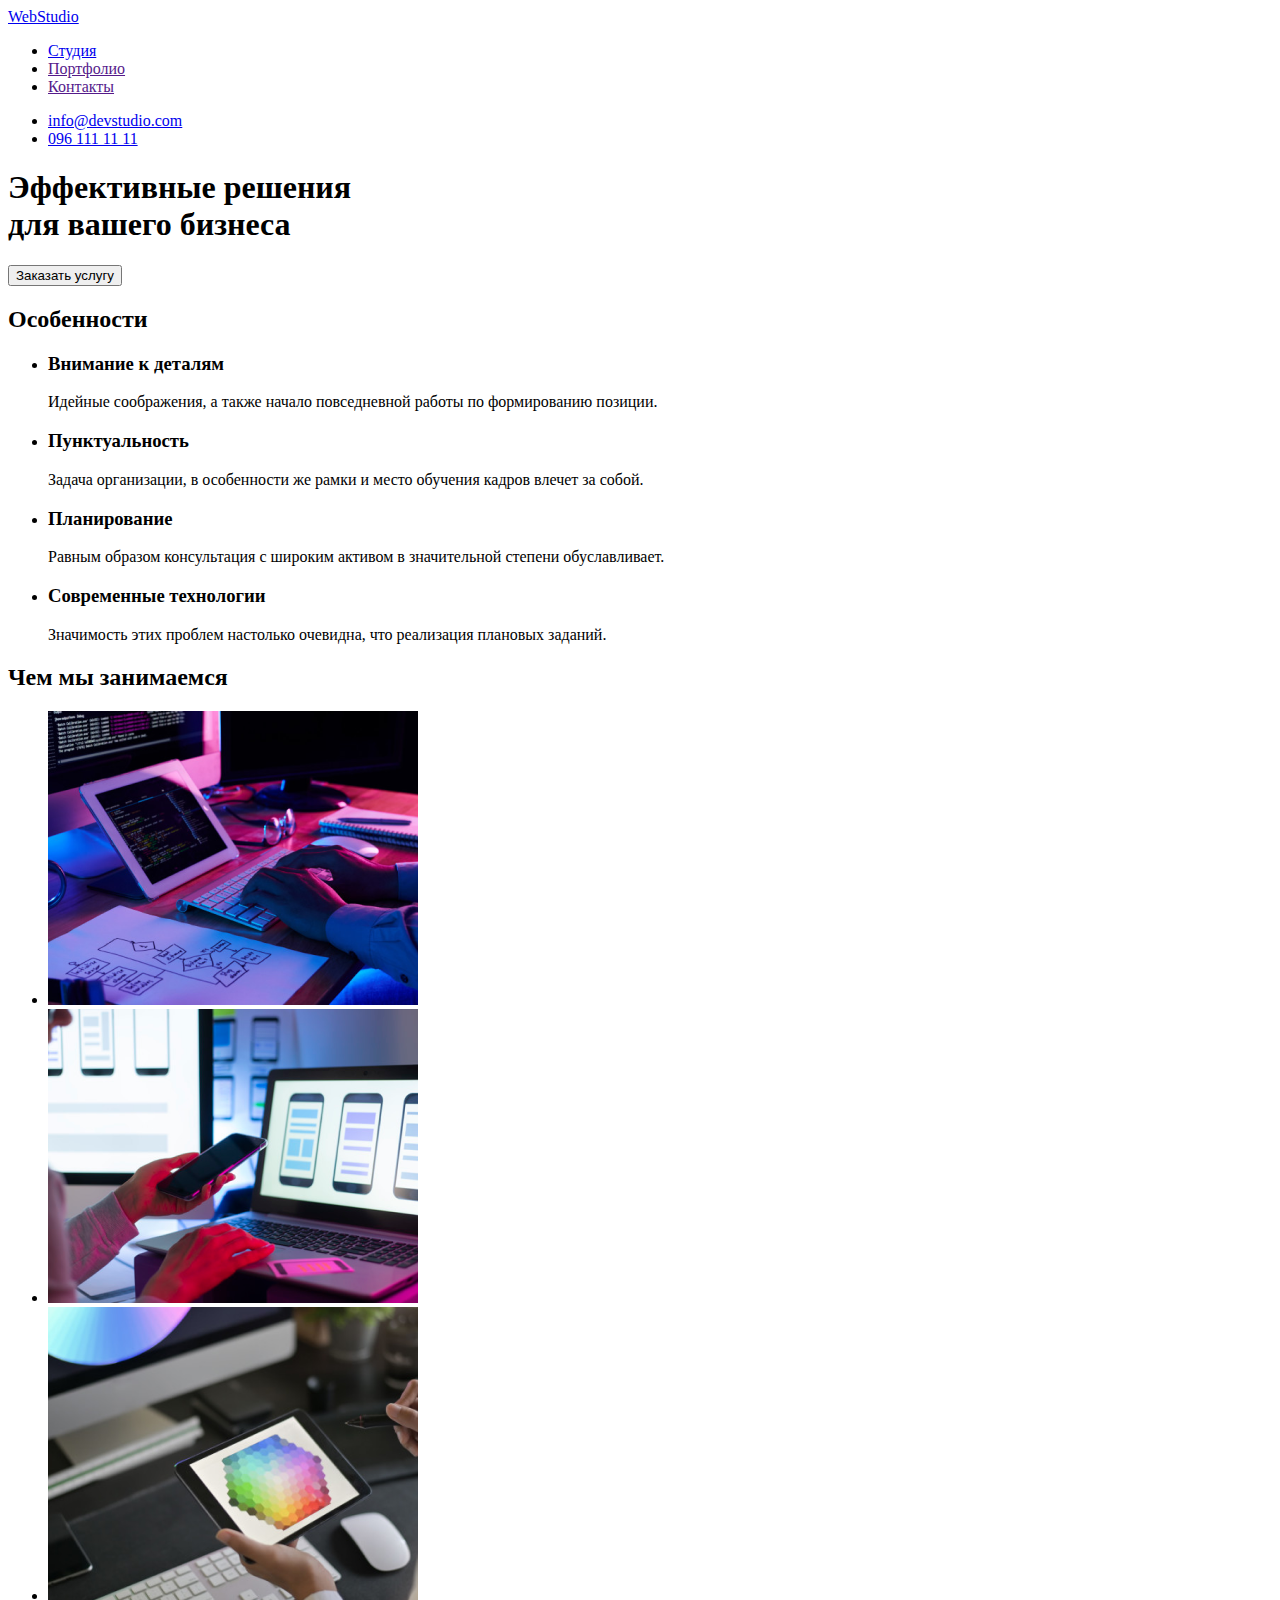
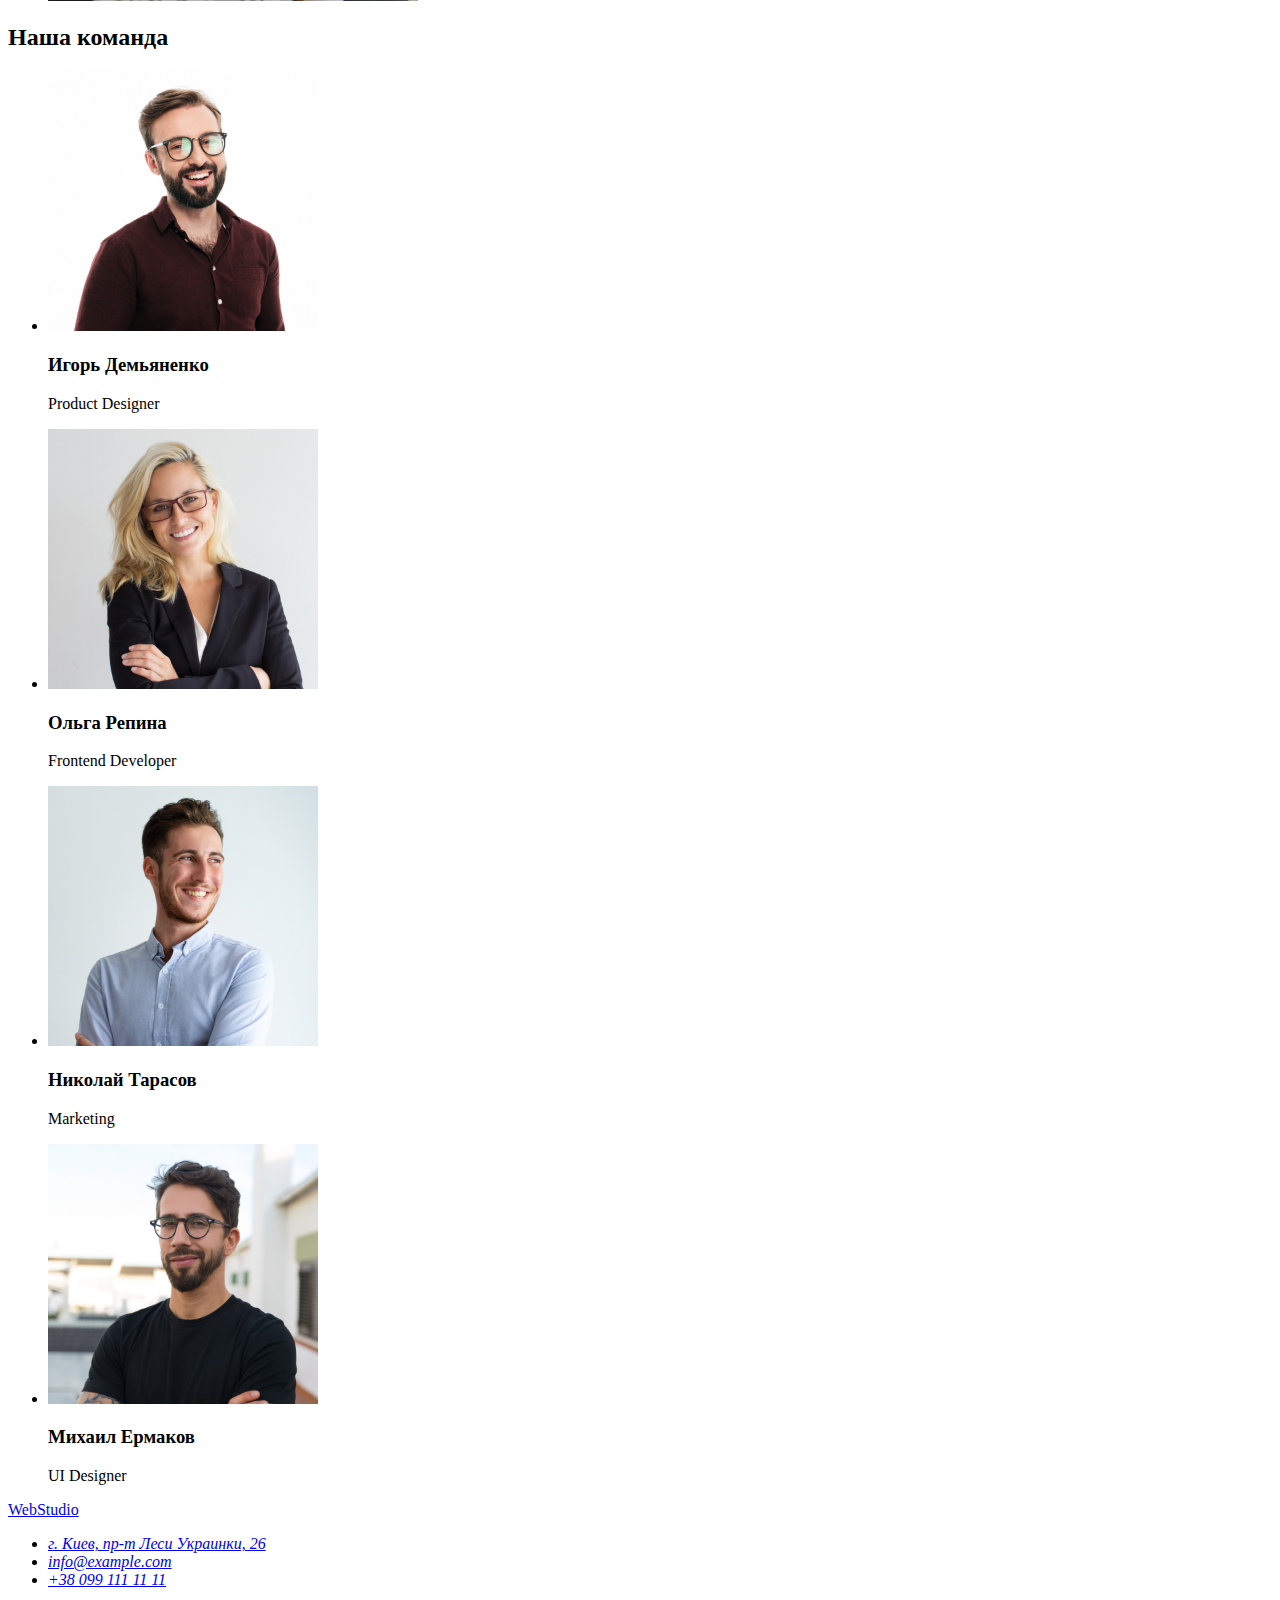
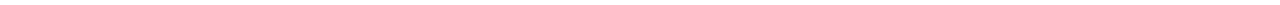
==== index.html @ d87ee10a "копирует файлы предыдущей дом работы 01" ====
<!DOCTYPE html>
<html lang="ru">

<head>
    <meta charset="UTF-8">
    <meta http-equiv="X-UA-Compatible" content="IE=edge">
    <meta name="viewport" content="width=device-width, initial-scale=1.0">
    <title>Веб-студия</title>
</head>

<body>
    <header>

        <a href="/index.html">
            WebStudio
        </a>


        <nav>
            <ul>
                <li><a href="/">Студия</a></li>
                <li><a href="">Портфолио</a></li>
                <li><a href="">Контакты</a></li>
            </ul>
        </nav>

<ul>
    <li>
        <a href="mailto:info@devstudio.com">info@devstudio.com</a>
    </li>
    <li>
        <a href="tel:096 111 11 11">096 111 11 11</a>
    </li>
   
</ul>
       

    </header>

    <main>
        <section>
            <h1>Эффективные решения <br /> для вашего бизнеса</h1>
            <button type="button">Заказать услугу</button>
        </section>

        <section>
            <h2>Особенности</h2>
            <ul>
                <li>
                    <h3>Внимание к деталям</h3>
                    <p>
                        Идейные соображения, а также начало повседневной работы по формированию позиции.
                    </p>
                </li>

                <li>
                    <h3>Пунктуальность</h3>
                    <p>
                        Задача организации, в особенности же рамки и место обучения кадров влечет за собой.
                    </p>
                </li>

                <li>
                    <h3>Планирование</h3>
                    <p>
                        Равным образом консультация с широким активом в значительной степени обуславливает.
                    </p>
                </li>

                <li>
                    <h3>Современные технологии</h3>
                    <p>
                        Значимость этих проблем настолько очевидна, что реализация плановых заданий.
                    </p>
                </li>
            </ul>

        </section>
        <section>
            <h2>Чем мы занимаемся</h2>
           <ul>
               <li>
                    <img src="./images/img.png" alt="Набор текста на клавиатуре" width="370" height="294">
                    
               </li>
               
                <li>
                    <img src="./images/box2.png" alt="Монитор компьютера и экран телефона" width="370" height="294">

                </li>
                
                <li>
                    <img src="./images/box3.png" alt="Цветовая гамма на планшете" width="370" height="294">

                </li>
               
           </ul>
               
        </section>
        <section>
            <h2>Наша команда</h2>
            <ul>
                <li>
                    <img src="./images/img.jpg" alt="фото специалиста" width="270" height="260">
                    <h3>Игорь Демьяненко</h3>
                    <p lang="en">Product Designer</p>
                </li>

                <li>
                    <img src="./images/img(1).jpg" alt="фото специалиста" width="270" height="260">
                    <h3>Ольга Репина</h3>
                    <p lang="en">Frontend Developer</p>
                </li>
                <li>
                    <img src="./images/img(2).jpg" alt="фото специалиста" width="270" height="260">
                    <h3>Николай Тарасов</h3>
                    <p lang="en">Marketing</p>
                </li>
                <li>
                    <img src="./images/img(3).jpg" alt="фото специалиста" width="270" height="260">
                    <h3>Михаил Ермаков</h3>
                    <p lang="en">UI Designer</p>
                </li>
            </ul>
        </section>
    </main>



    <footer>
        
        <a href="/index.html">
            WebStudio
        </a>

        <address>
            <ul>
                <li>
             <a href="https://www.google.com.ua/maps/place/%D0%B1%D1%83%D0%BB.+%D0%9B%D0%B5%D1%81%D0%B8+%D0%A3%D0%BA%D1%80%D0%B0%D0%B8%D0%BD%D0%BA%D0%B8,+26,+%D0%9A%D0%B8%D0%B5%D0%B2,+02000/@50.4265841,30.5361971,17z/data=!3m1!4b1!4m5!3m4!1s0x40d4cf0e033ecbe9:0x57a4dffefec77da0!8m2!3d50.4265807!4d30.5383858?hl=ru">г. Киев, пр-т Леси Украинки, 26</a>
                </li>
                <li>
             <a href="mailto:info@example.com">info@example.com</a>
                </li>
                <li>
             <a href="tel:+38 099 111 11 11">+38 099 111 11 11</a>
                </li>

            </ul>
         
        </address>

    </footer>
</body>

</html>
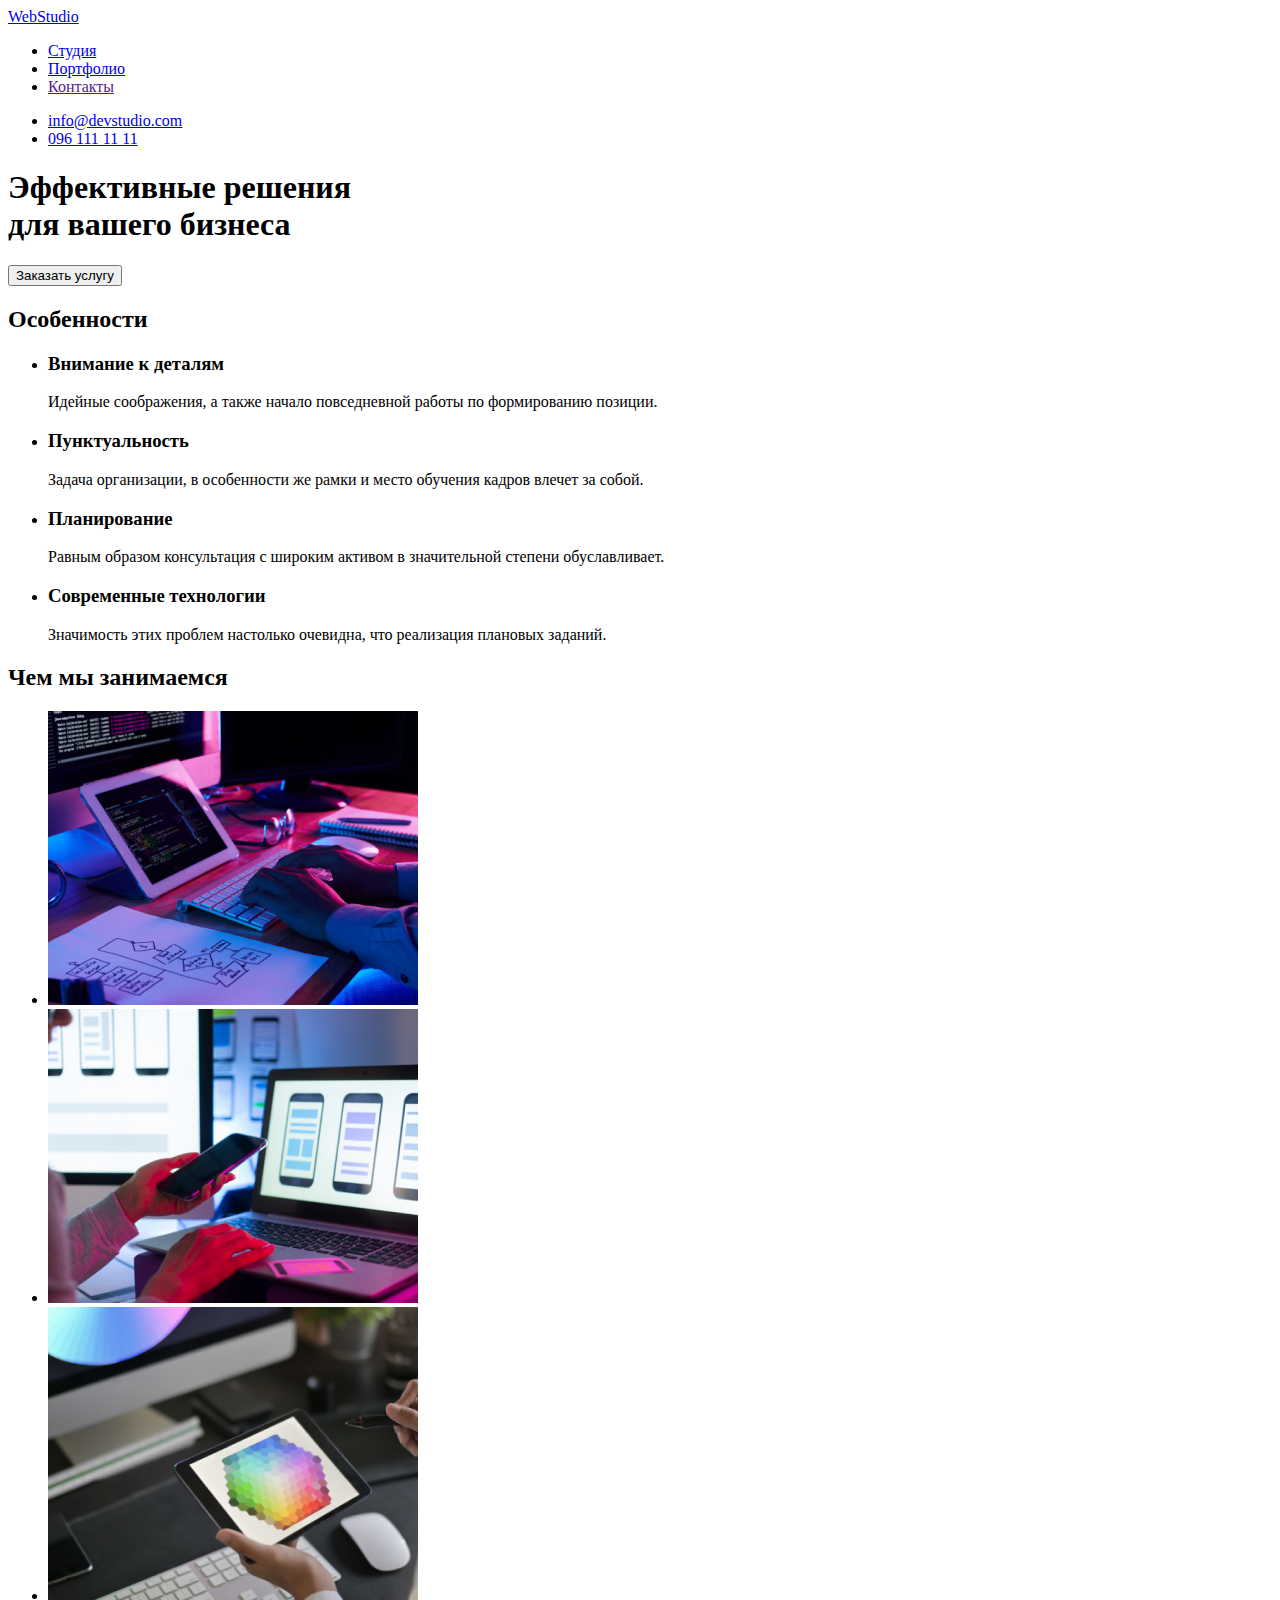
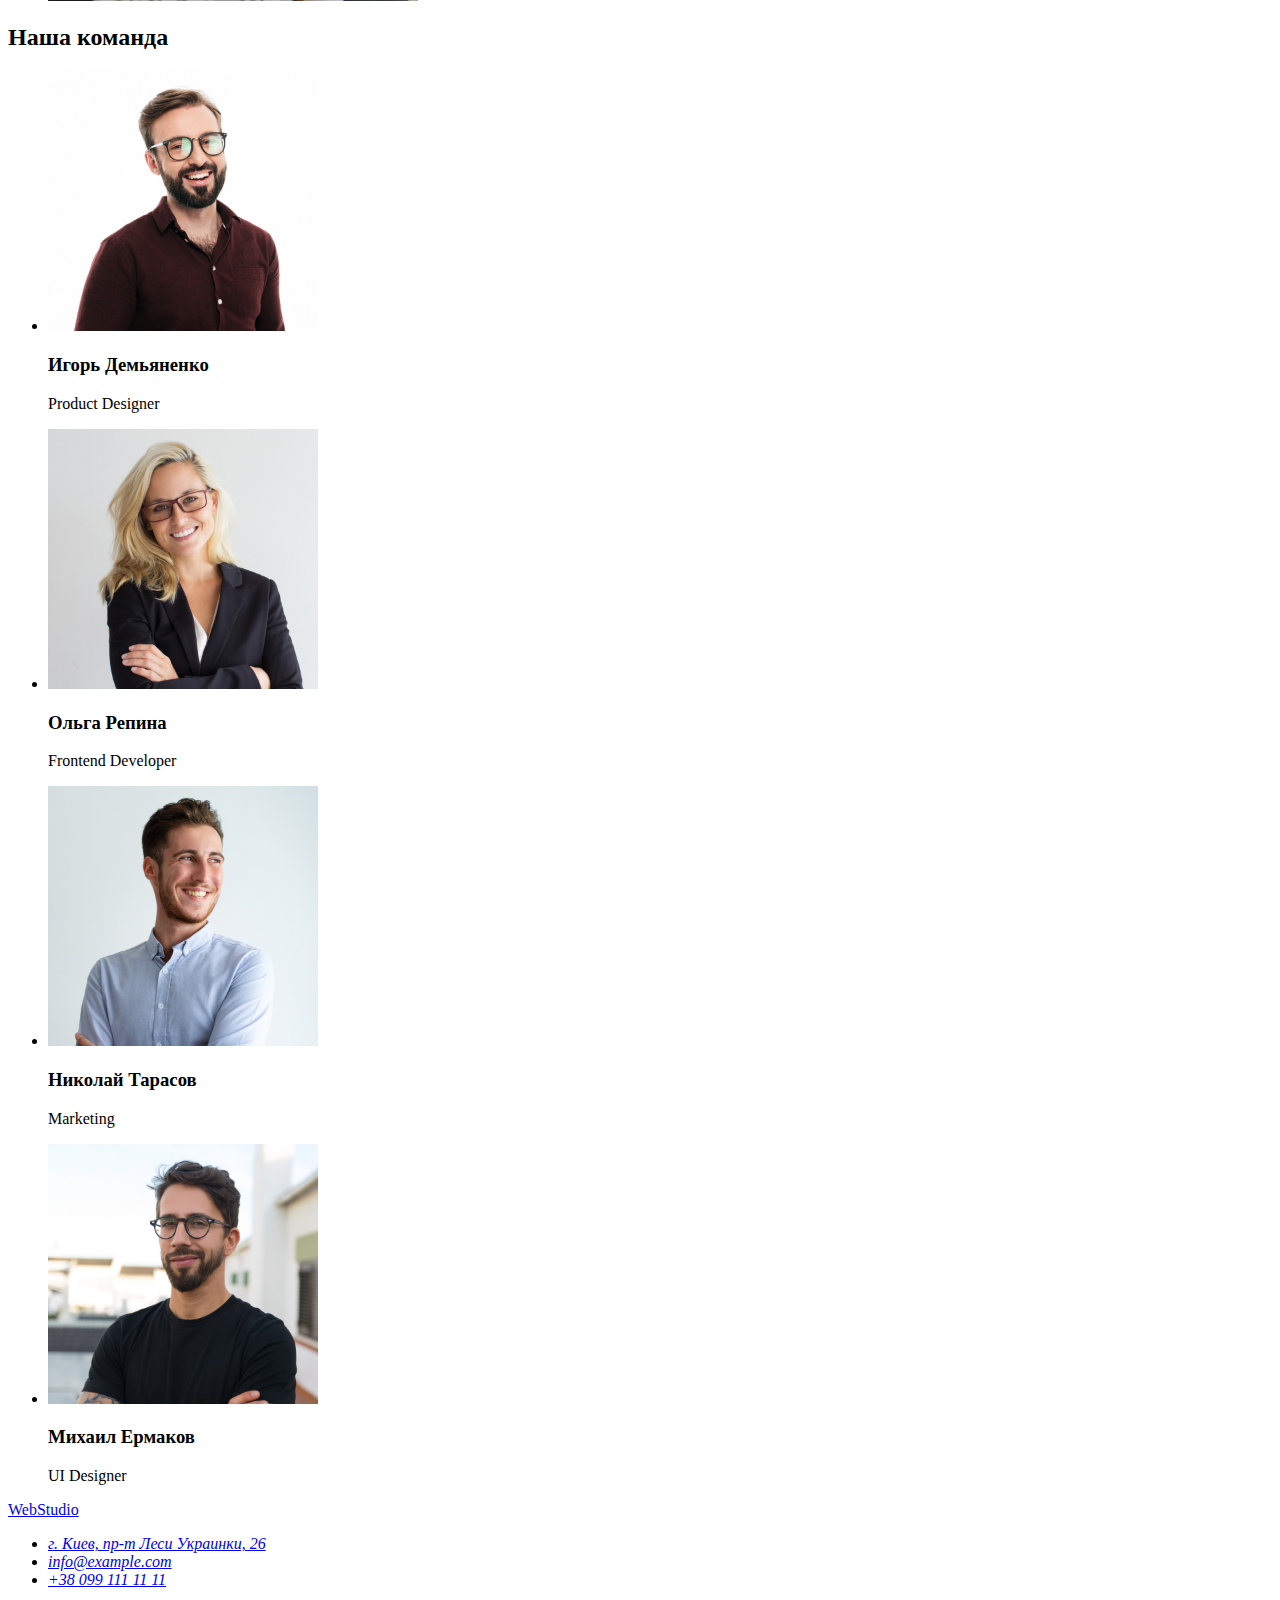
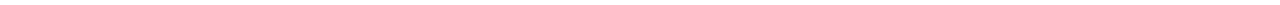
==== commit 0ddc24d7: "Добавляет комментарии" ====
--- a/index.html
+++ b/index.html
@@ -9,40 +9,42 @@
 </head>
 
 <body>
+    <!-- Хедер -->
     <header>
 
-        <a href="/index.html">
+        <a href="index.html">
             WebStudio
         </a>
 
-
+<!-- Навигация -->
         <nav>
             <ul>
                 <li><a href="/">Студия</a></li>
-                <li><a href="">Портфолио</a></li>
+                <li><a href="./portfolio.html">Портфолио</a></li>
                 <li><a href="">Контакты</a></li>
             </ul>
         </nav>
-
+<!-- Контакты -->
 <ul>
     <li>
         <a href="mailto:info@devstudio.com">info@devstudio.com</a>
     </li>
     <li>
-        <a href="tel:096 111 11 11">096 111 11 11</a>
+        <a href="tel:0961111111">096 111 11 11</a>
     </li>
    
 </ul>
        
 
     </header>
-
+<!-- Main -->
     <main>
+        <!-- Герой -->
         <section>
             <h1>Эффективные решения <br /> для вашего бизнеса</h1>
             <button type="button">Заказать услугу</button>
         </section>
-
+<!-- Особенности -->
         <section>
             <h2>Особенности</h2>
             <ul>
@@ -76,6 +78,7 @@
             </ul>
 
         </section>
+        <!-- Чем мы занимаемся -->
         <section>
             <h2>Чем мы занимаемся</h2>
            <ul>
@@ -97,6 +100,7 @@
            </ul>
                
         </section>
+        <!-- Наша команда -->
         <section>
             <h2>Наша команда</h2>
             <ul>
@@ -126,7 +130,7 @@
     </main>
 
 
-
+<!-- Футер -->
     <footer>
         
         <a href="/index.html">
@@ -142,7 +146,7 @@
              <a href="mailto:info@example.com">info@example.com</a>
                 </li>
                 <li>
-             <a href="tel:+38 099 111 11 11">+38 099 111 11 11</a>
+             <a href="tel:+380991111111">+38 099 111 11 11</a>
                 </li>
 
             </ul>
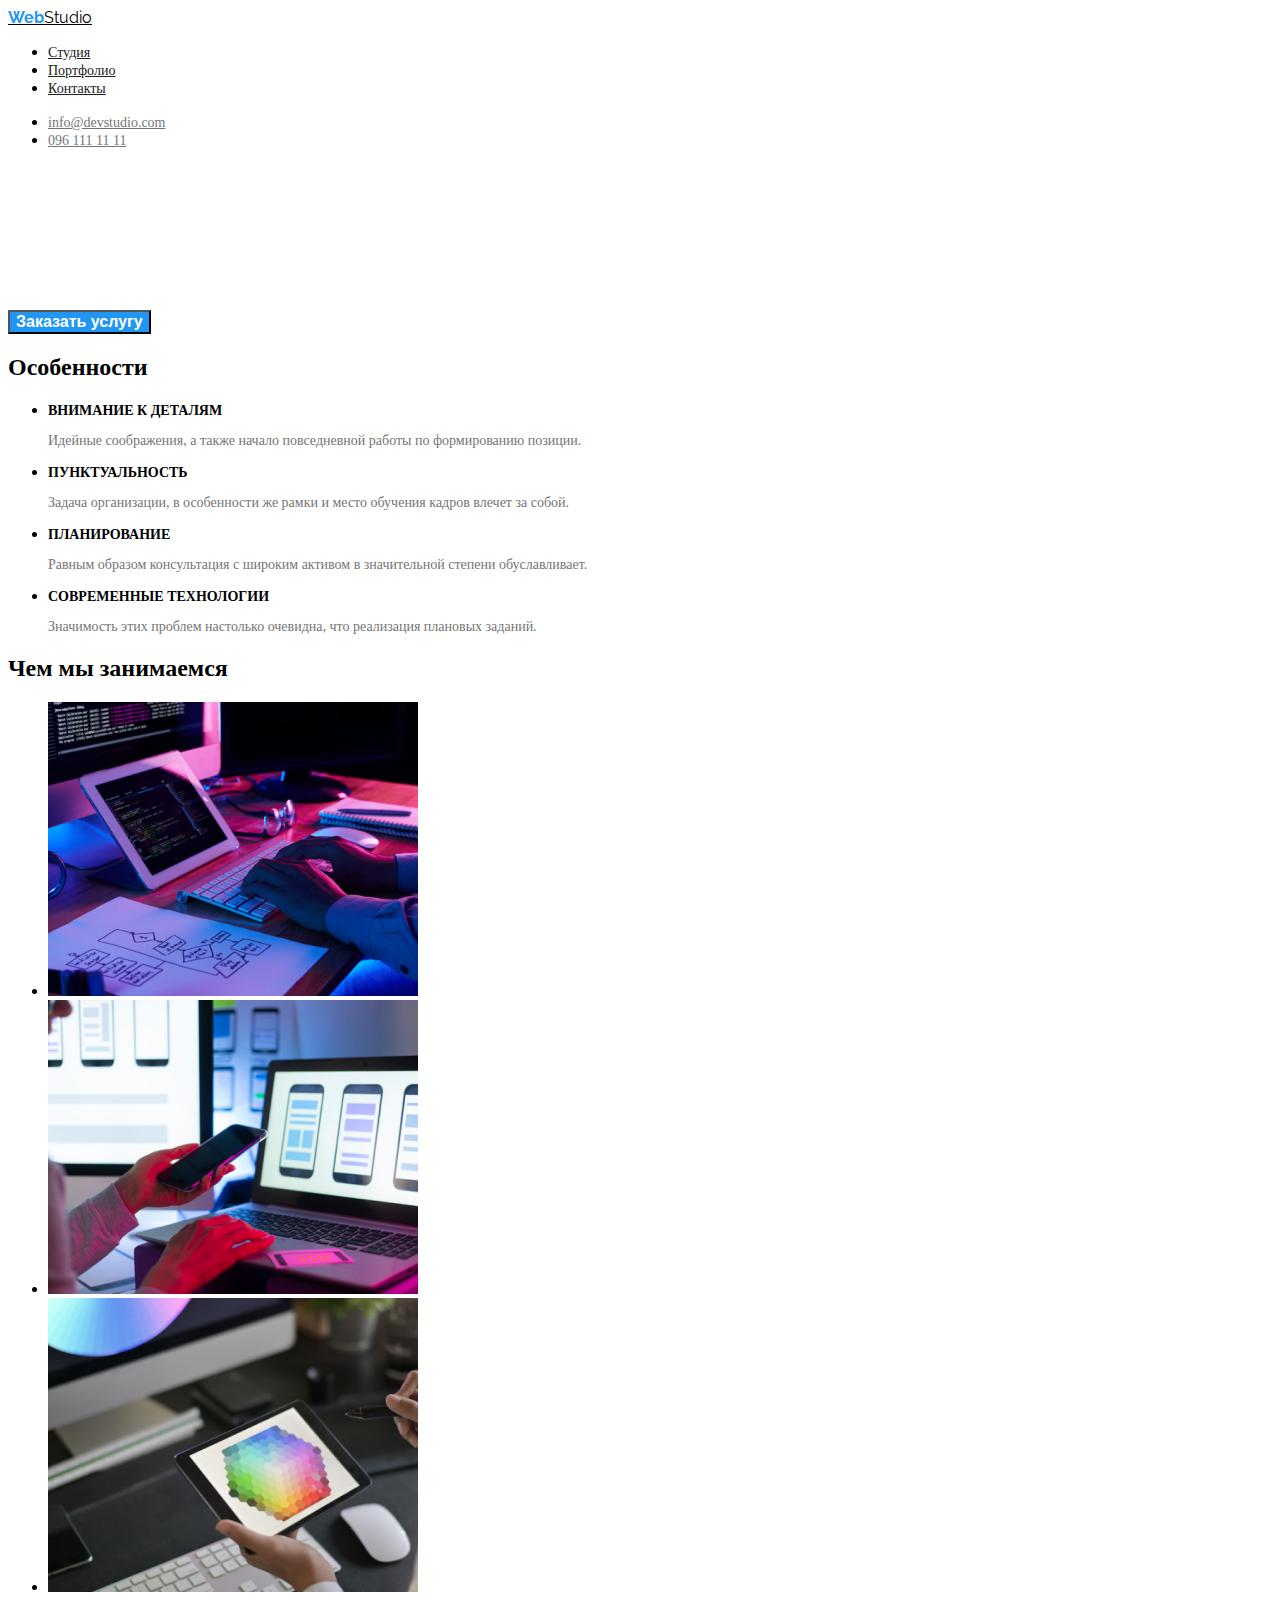
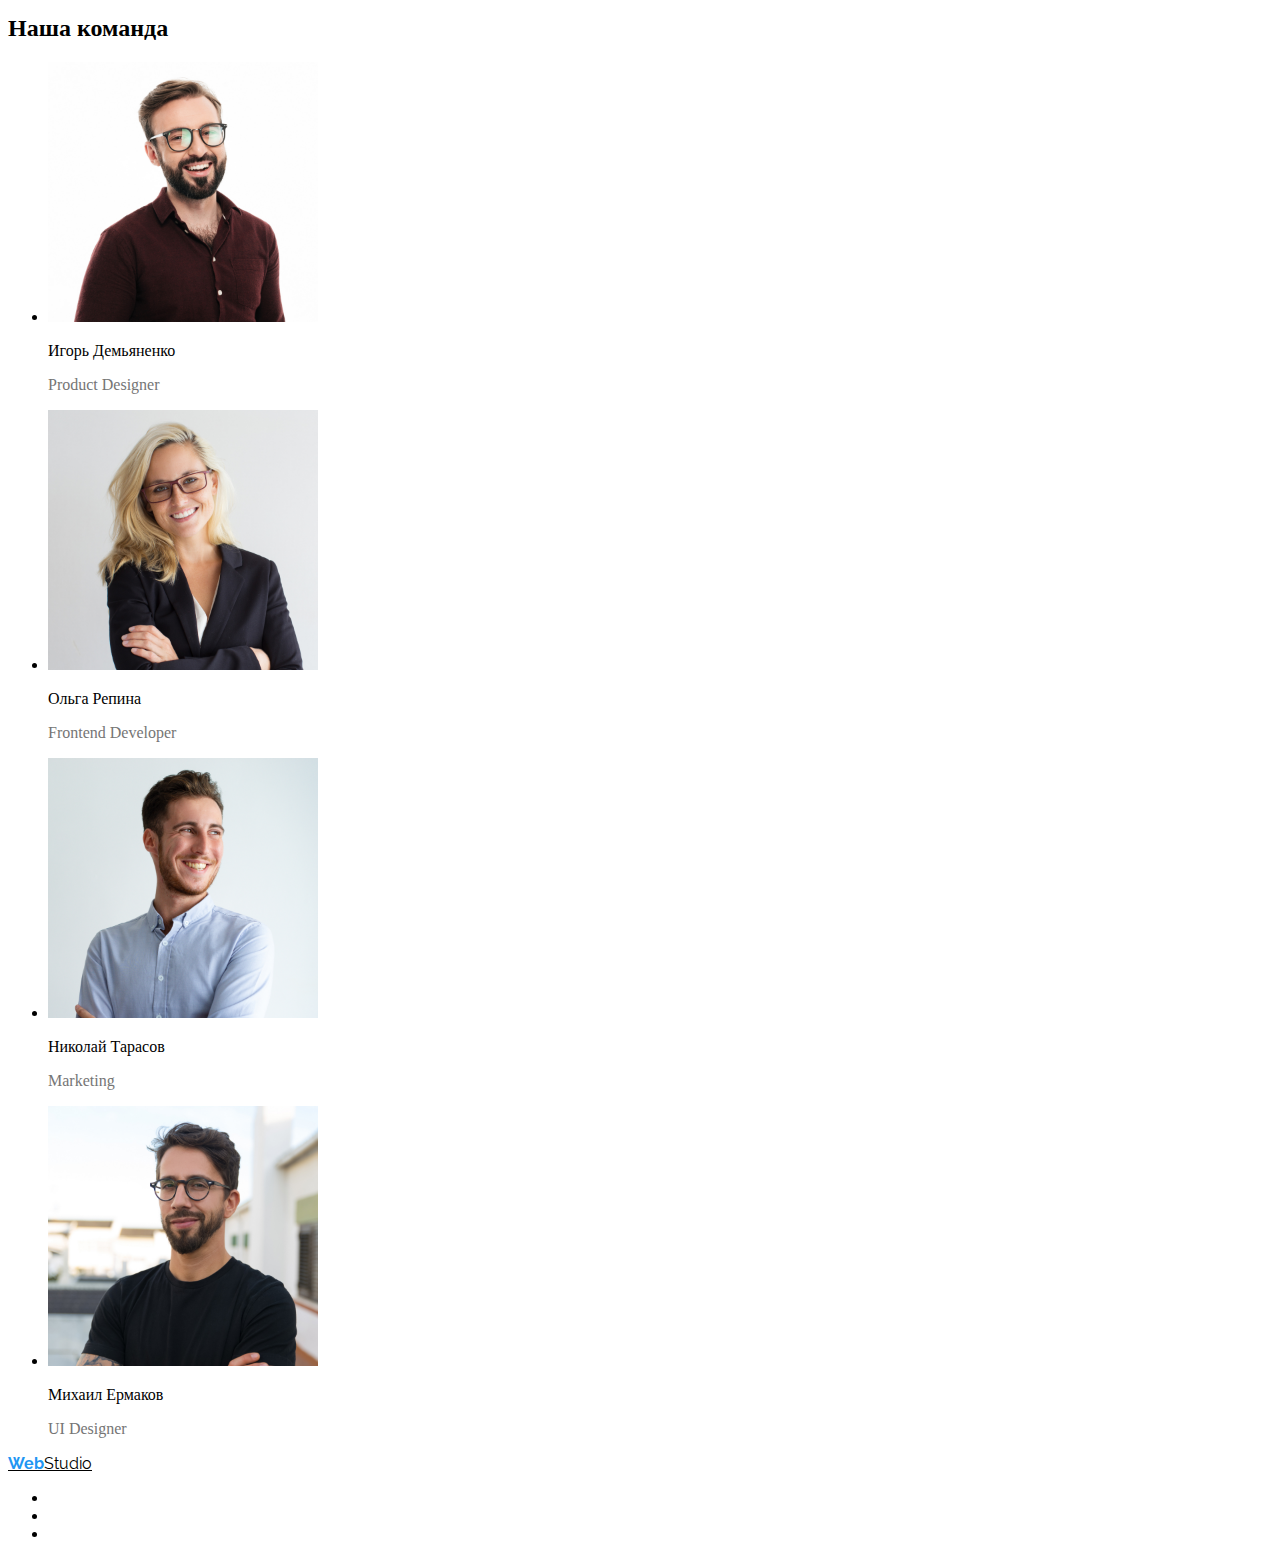
==== commit d5d6b07c: "Применяет CSS стили" ====
--- a/index.html
+++ b/index.html
@@ -6,31 +6,35 @@
     <meta http-equiv="X-UA-Compatible" content="IE=edge">
     <meta name="viewport" content="width=device-width, initial-scale=1.0">
     <title>Веб-студия</title>
+    <link rel="stylesheet" href="./css/styles.css"
+   <link rel="preconnect" href="https://fonts.googleapis.com">
+<link rel="preconnect" href="https://fonts.gstatic.com" crossorigin>
+<link href="https://fonts.googleapis.com/css2?family=Raleway:wght@700&family=Roboto:wght@400;500;700;900&display=swap" rel="stylesheet">
 </head>
 
 <body>
     <!-- Хедер -->
     <header>
 
-        <a href="index.html">
-            WebStudio
+        <a class="logo" href="./index.html">
+            <span class="part-logo">Web</span>Studio
         </a>
 
 <!-- Навигация -->
-        <nav>
-            <ul>
-                <li><a href="/">Студия</a></li>
-                <li><a href="./portfolio.html">Портфолио</a></li>
-                <li><a href="">Контакты</a></li>
+        <nav class="nav">
+            <ul class="nav-list">
+                <li><a class="nav-link" href="./index.html">Студия</a></li>
+                <li><a class="nav-link" href="./portfolio.html">Портфолио</a></li>
+                <li><a class="nav-link" href="">Контакты</a></li>
             </ul>
         </nav>
 <!-- Контакты -->
-<ul>
+<ul class="contacts">
     <li>
-        <a href="mailto:info@devstudio.com">info@devstudio.com</a>
+        <a class="contact" href="mailto:info@devstudio.com">info@devstudio.com</a>
     </li>
     <li>
-        <a href="tel:0961111111">096 111 11 11</a>
+        <a class="contact" href="tel:0961111111">096 111 11 11</a>
     </li>
    
 </ul>
@@ -40,38 +44,38 @@
 <!-- Main -->
     <main>
         <!-- Герой -->
-        <section>
-            <h1>Эффективные решения <br /> для вашего бизнеса</h1>
-            <button type="button">Заказать услугу</button>
+        <section class="hero">
+            <h1 class="hero-text">Эффективные решения <br /> для вашего бизнеса</h1>
+            <button class="main-button" type="button">Заказать услугу</button>
         </section>
 <!-- Особенности -->
         <section>
-            <h2>Особенности</h2>
+            <h2 class="features">Особенности</h2>
             <ul>
                 <li>
-                    <h3>Внимание к деталям</h3>
-                    <p>
+                    <h3 class="features-point">Внимание к деталям</h3>
+                    <p class="description">
                         Идейные соображения, а также начало повседневной работы по формированию позиции.
                     </p>
                 </li>
 
                 <li>
-                    <h3>Пунктуальность</h3>
-                    <p>
+                    <h3 class="features-point">Пунктуальность</h3>
+                    <p class="description">
                         Задача организации, в особенности же рамки и место обучения кадров влечет за собой.
                     </p>
                 </li>
 
                 <li>
-                    <h3>Планирование</h3>
-                    <p>
+                    <h3 class="features-point">Планирование</h3>
+                    <p class="description">
                         Равным образом консультация с широким активом в значительной степени обуславливает.
                     </p>
                 </li>
 
                 <li>
-                    <h3>Современные технологии</h3>
-                    <p>
+                    <h3 class="features-point">Современные технологии</h3>
+                    <p class="description">
                         Значимость этих проблем настолько очевидна, что реализация плановых заданий.
                     </p>
                 </li>
@@ -80,7 +84,7 @@
         </section>
         <!-- Чем мы занимаемся -->
         <section>
-            <h2>Чем мы занимаемся</h2>
+            <h2 class="activity">Чем мы занимаемся</h2>
            <ul>
                <li>
                     <img src="./images/img.png" alt="Набор текста на клавиатуре" width="370" height="294">
@@ -102,28 +106,28 @@
         </section>
         <!-- Наша команда -->
         <section>
-            <h2>Наша команда</h2>
-            <ul>
+            <h2 class="team">Наша команда</h2>
+            <ul class="team-list">
                 <li>
                     <img src="./images/img.jpg" alt="фото специалиста" width="270" height="260">
-                    <h3>Игорь Демьяненко</h3>
-                    <p lang="en">Product Designer</p>
+                    <h3 class="team-member">Игорь Демьяненко</h3>
+                    <p class="speciality" lang="en">Product Designer</p>
                 </li>
 
                 <li>
                     <img src="./images/img(1).jpg" alt="фото специалиста" width="270" height="260">
-                    <h3>Ольга Репина</h3>
-                    <p lang="en">Frontend Developer</p>
+                    <h3 class="team-member">Ольга Репина</h3>
+                    <p class="speciality" lang="en">Frontend Developer</p>
                 </li>
                 <li>
                     <img src="./images/img(2).jpg" alt="фото специалиста" width="270" height="260">
-                    <h3>Николай Тарасов</h3>
-                    <p lang="en">Marketing</p>
+                    <h3 class="team-member">Николай Тарасов</h3>
+                    <p class="speciality" lang="en">Marketing</p>
                 </li>
                 <li>
                     <img src="./images/img(3).jpg" alt="фото специалиста" width="270" height="260">
-                    <h3>Михаил Ермаков</h3>
-                    <p lang="en">UI Designer</p>
+                    <h3 class="team-member">Михаил Ермаков</h3>
+                    <p class="speciality" lang="en">UI Designer</p>
                 </li>
             </ul>
         </section>
@@ -133,20 +137,20 @@
 <!-- Футер -->
     <footer>
         
-        <a href="/index.html">
-            WebStudio
+        <a class="logo" href="./index.html">
+            <span class="part-logo">Web</span>Studio
         </a>
 
         <address>
             <ul>
                 <li>
-             <a href="https://www.google.com.ua/maps/place/%D0%B1%D1%83%D0%BB.+%D0%9B%D0%B5%D1%81%D0%B8+%D0%A3%D0%BA%D1%80%D0%B0%D0%B8%D0%BD%D0%BA%D0%B8,+26,+%D0%9A%D0%B8%D0%B5%D0%B2,+02000/@50.4265841,30.5361971,17z/data=!3m1!4b1!4m5!3m4!1s0x40d4cf0e033ecbe9:0x57a4dffefec77da0!8m2!3d50.4265807!4d30.5383858?hl=ru">г. Киев, пр-т Леси Украинки, 26</a>
+             <a class="address" href="https://www.google.com.ua/maps/place/%D0%B1%D1%83%D0%BB.+%D0%9B%D0%B5%D1%81%D0%B8+%D0%A3%D0%BA%D1%80%D0%B0%D0%B8%D0%BD%D0%BA%D0%B8,+26,+%D0%9A%D0%B8%D0%B5%D0%B2,+02000/@50.4265841,30.5361971,17z/data=!3m1!4b1!4m5!3m4!1s0x40d4cf0e033ecbe9:0x57a4dffefec77da0!8m2!3d50.4265807!4d30.5383858?hl=ru">г. Киев, пр-т Леси Украинки, 26</a>
                 </li>
                 <li>
-             <a href="mailto:info@example.com">info@example.com</a>
+             <a class="contact-footer" href="mailto:info@example.com">info@example.com</a>
                 </li>
                 <li>
-             <a href="tel:+380991111111">+38 099 111 11 11</a>
+             <a class="contact-footer" href="tel:+380991111111">+38 099 111 11 11</a>
                 </li>
 
             </ul>
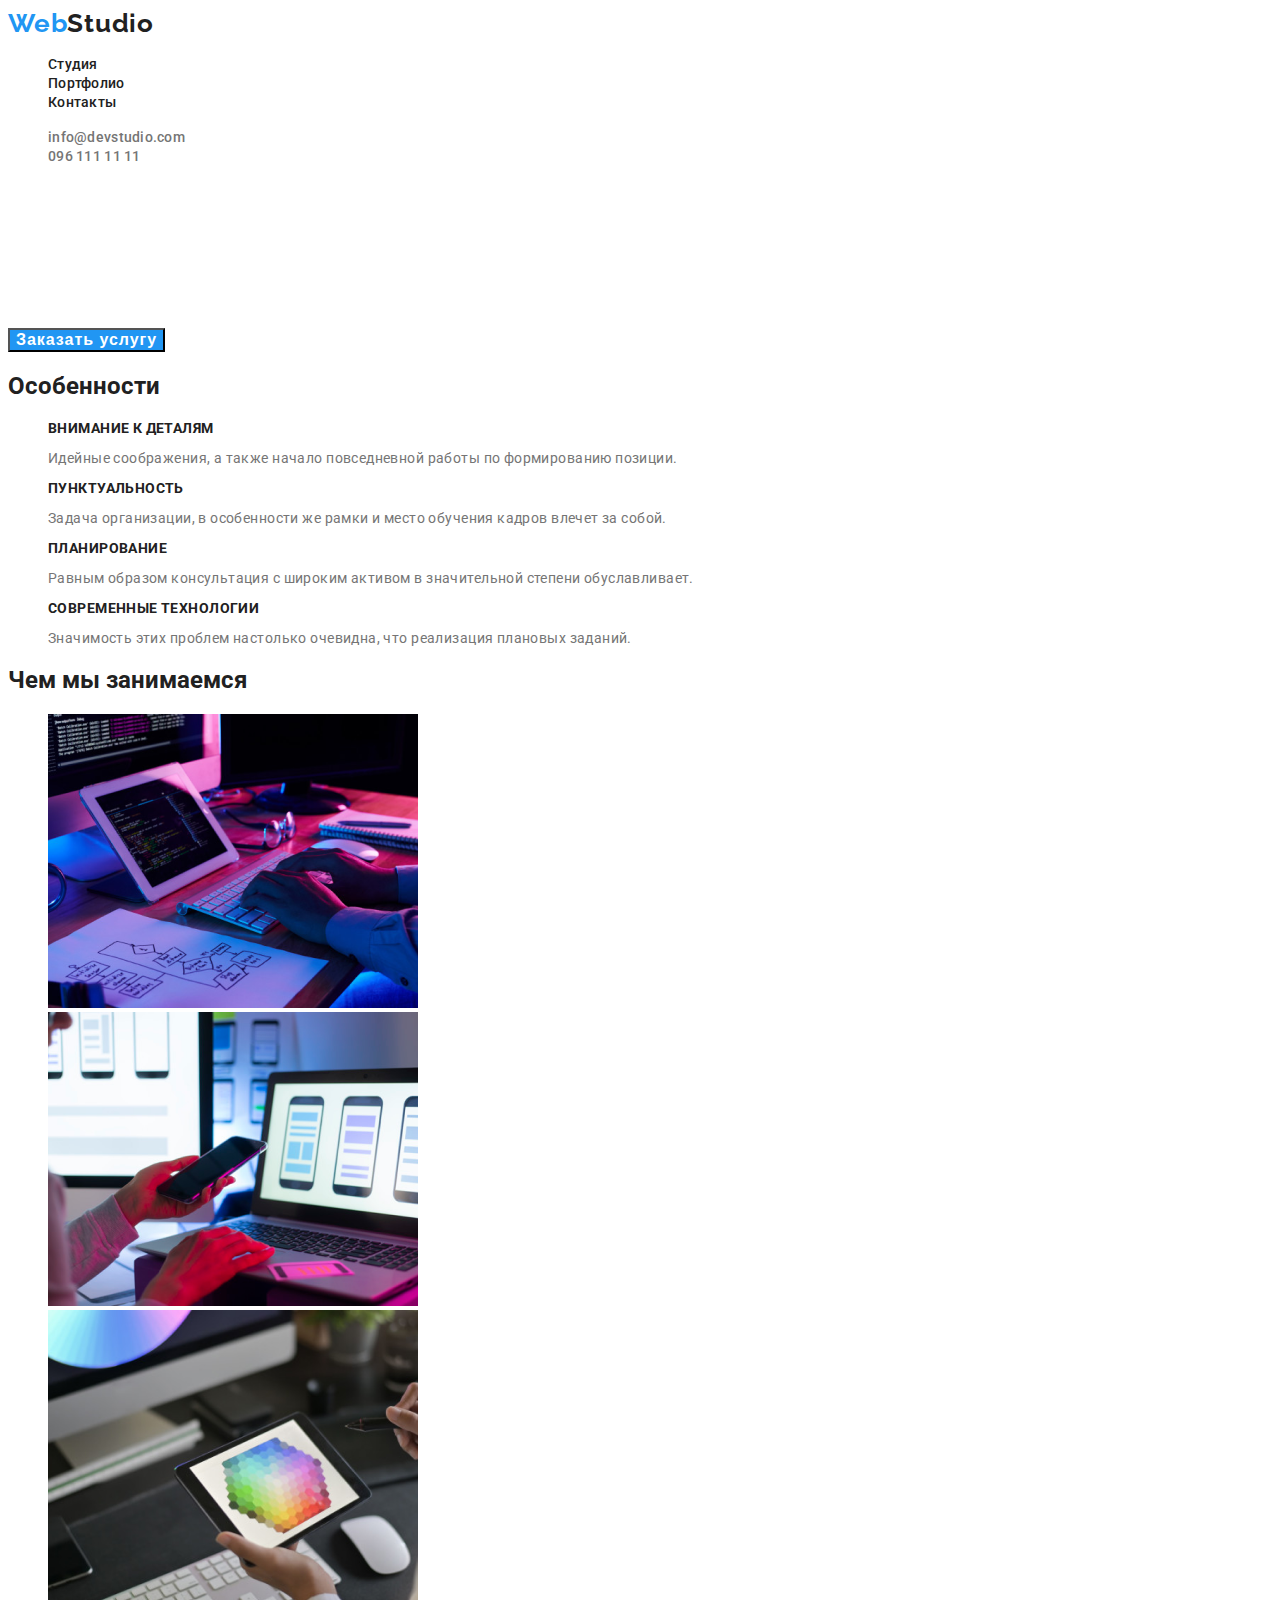
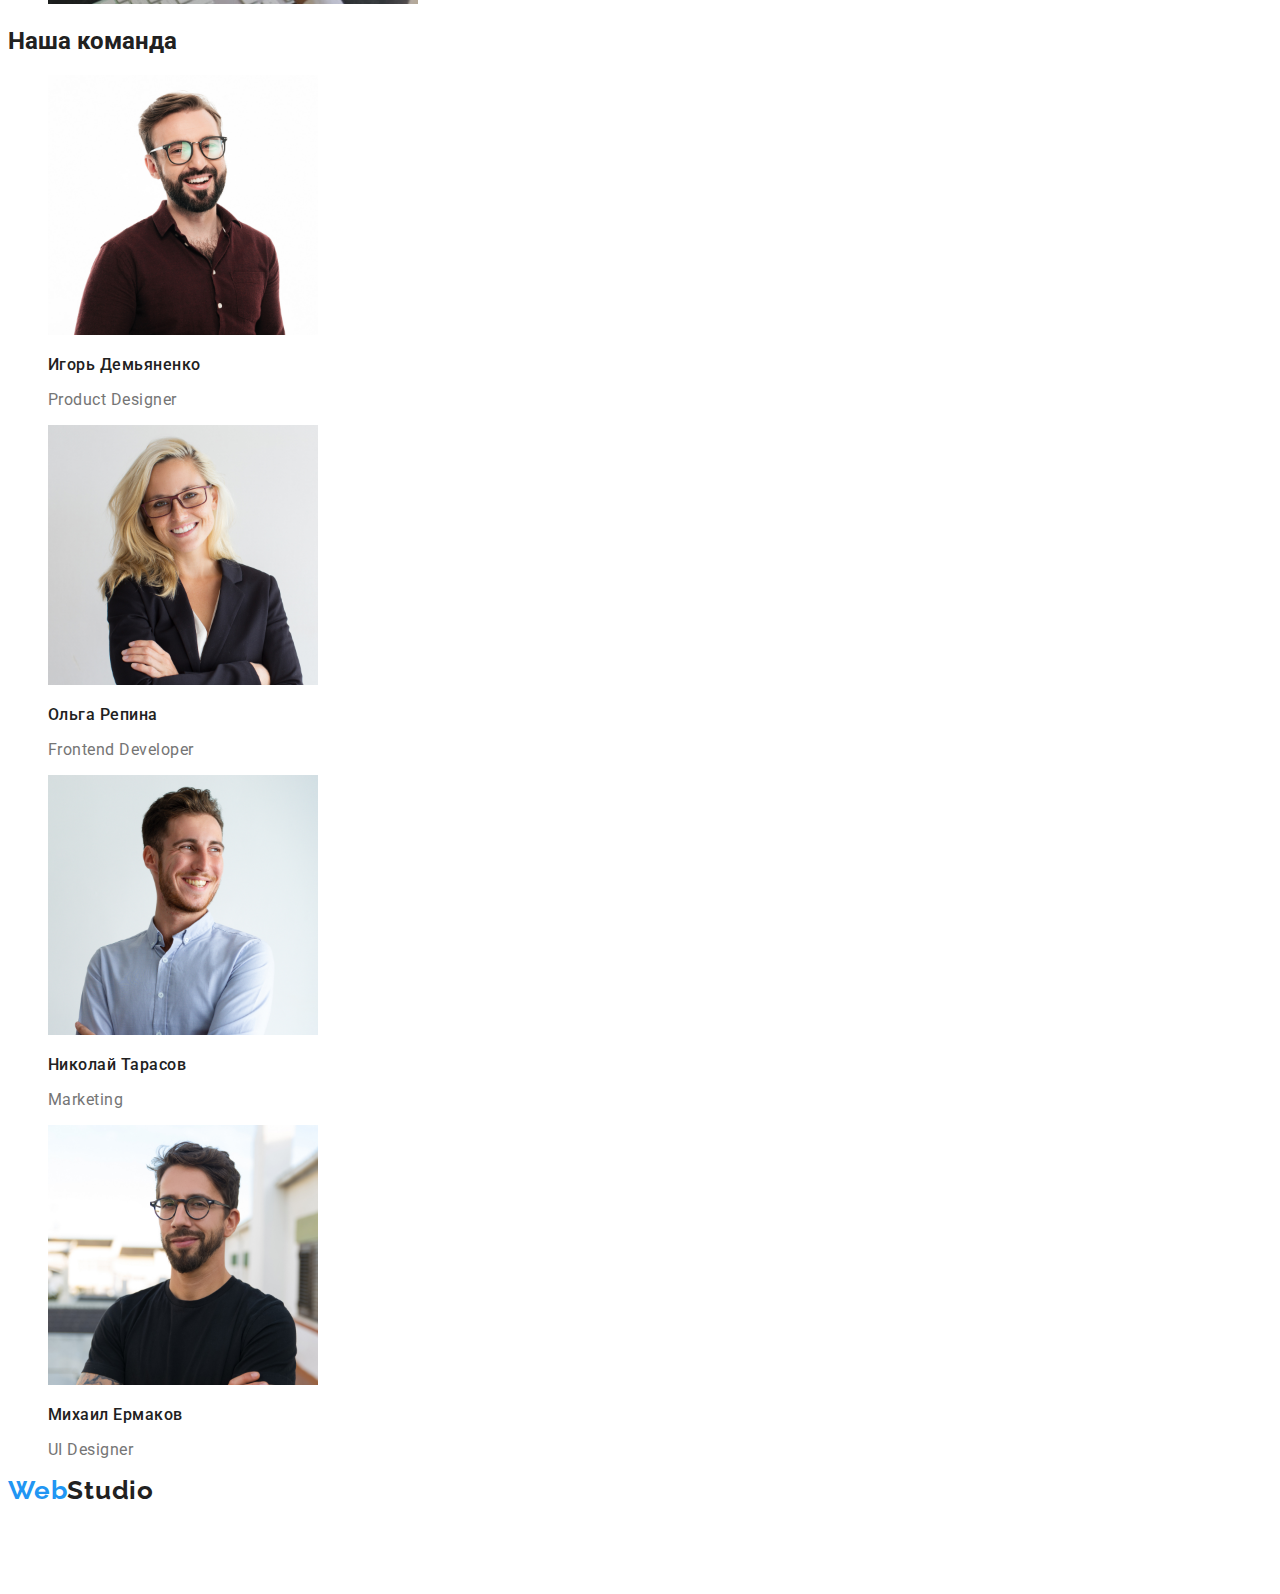
==== commit ee4ee183: "вносит правки CSS от ментора" ====
--- a/index.html
+++ b/index.html
@@ -6,10 +6,11 @@
     <meta http-equiv="X-UA-Compatible" content="IE=edge">
     <meta name="viewport" content="width=device-width, initial-scale=1.0">
     <title>Веб-студия</title>
-    <link rel="stylesheet" href="./css/styles.css"
+   
    <link rel="preconnect" href="https://fonts.googleapis.com">
 <link rel="preconnect" href="https://fonts.gstatic.com" crossorigin>
 <link href="https://fonts.googleapis.com/css2?family=Raleway:wght@700&family=Roboto:wght@400;500;700;900&display=swap" rel="stylesheet">
+<link rel="stylesheet" href="./css/styles.css">
 </head>
 
 <body>
@@ -144,7 +145,7 @@
         <address>
             <ul>
                 <li>
-             <a class="address" href="https://www.google.com.ua/maps/place/%D0%B1%D1%83%D0%BB.+%D0%9B%D0%B5%D1%81%D0%B8+%D0%A3%D0%BA%D1%80%D0%B0%D0%B8%D0%BD%D0%BA%D0%B8,+26,+%D0%9A%D0%B8%D0%B5%D0%B2,+02000/@50.4265841,30.5361971,17z/data=!3m1!4b1!4m5!3m4!1s0x40d4cf0e033ecbe9:0x57a4dffefec77da0!8m2!3d50.4265807!4d30.5383858?hl=ru">г. Киев, пр-т Леси Украинки, 26</a>
+             <a class="map" href="https://www.google.com.ua/maps/place/%D0%B1%D1%83%D0%BB.+%D0%9B%D0%B5%D1%81%D0%B8+%D0%A3%D0%BA%D1%80%D0%B0%D0%B8%D0%BD%D0%BA%D0%B8,+26,+%D0%9A%D0%B8%D0%B5%D0%B2,+02000/@50.4265841,30.5361971,17z/data=!3m1!4b1!4m5!3m4!1s0x40d4cf0e033ecbe9:0x57a4dffefec77da0!8m2!3d50.4265807!4d30.5383858?hl=ru">г. Киев, пр-т Леси Украинки, 26</a>
                 </li>
                 <li>
              <a class="contact-footer" href="mailto:info@example.com">info@example.com</a>
--- a/css/styles.css
+++ b/css/styles.css
@@ -0,0 +1,159 @@
+
+:root {
+ --main-color: #212121; 
+ --secondary-color: #757575;
+ --accent-color: #2196F3;
+ --title-color: #FFFFFF; 
+ --additional-color: rgba(255, 255, 255, 0.6);
+ --background-color: #F5F4FA;
+}
+   
+   li {
+    list-style-type: none; 
+}
+
+.logo {
+    font-family: 'Raleway', sans-serif;
+    color: var(--main-color);
+    font-size: 26px;
+    font-weight: 700;
+    text-decoration: none;
+    line-height: 0,8;
+    letter-spacing: 0.03em;
+    
+}
+
+body {
+    font-family: 'Roboto', sans-serif;
+    color: var(--main-color);
+}
+
+
+.part-logo {
+    color: var(--accent-color);
+    font-weight: 700;
+}
+
+.nav-link {
+    color: var(--main-color);
+    font-weight: 500;
+    font-size: 14px;
+    text-decoration: none;
+    line-height: 0,9;
+    letter-spacing: 0.02em;
+}
+.nav-link:hover, :focus {
+color: var(--accent-color);
+}
+.contact {
+    color: var(--secondary-color);
+    font-weight: 500;
+    font-size: 14px;
+    text-decoration: none;
+    line-height: 0,9;
+    letter-spacing: 0.02em;
+}
+
+.contact:hover, .contact:focus {
+    color: var(--accent-color);
+}
+.contact-footer {
+    color: var(--additional-color);
+    font-size: 14px;
+    font-style: normal;
+    line-height: 0,6;
+    letter-spacing: 0.03em;
+    text-decoration: none;
+}
+.contact-footer:hover, .contact-footer:focus {
+    color: var(--accent-color);
+}
+ 
+.map {
+    color: var(--title-color);
+    font-size: 14px;
+    line-height: 0,6;
+    letter-spacing: 0.03em;
+    text-decoration: none;
+}
+
+.hero-text {
+    color: var(--title-color);
+    font-weight: 900;
+    font-size: 44px;
+    text-transform: uppercase;
+    line-height: 0,7;
+    letter-spacing: 0.06em;
+}
+.main-button {
+    color: var(--title-color);
+    background-color: var(--accent-color);
+    font-weight: 700;
+    font-size: 16px;
+    cursor: pointer;
+    line-height: 0,5;
+    letter-spacing: 0.06em;
+}
+
+.features-point{
+    font-weight: 700;
+    font-size: 14px;
+    text-transform: uppercase;
+    line-height: 0,9;
+    letter-spacing: 0.03em;
+}
+.description {
+    color: var(--secondary-color);
+    font-size: 14px;
+    line-height: 0,6;
+    letter-spacing: 0.03em;
+
+}
+.speciality {
+    color: var(--secondary-color);
+    font-size: 16px;
+    line-height: 0,8;
+    letter-spacing: 0.03em;
+}
+.activity .team{
+    font-weight: 700;
+    font-size: 36px;
+    line-height: 0,9;
+    letter-spacing: 0.03em;
+}
+.team-member {
+    font-weight: 500;
+    font-size: 16px;
+    line-height: 0,8;
+    letter-spacing: 0.03em;
+}
+.project {
+    font-weight: 700;
+    font-size: 18px;
+    font-weight: bold;
+    line-height: 0,5;
+    letter-spacing: 0.06em;
+
+}
+.text {
+    color: var(--secondary-color);
+    font-size: 16px;
+    line-height: 1,9;
+    letter-spacing: 0.03em;
+
+
+}
+.menu {
+    color: var(--main-color);
+    background-color: var(--background-color);
+    cursor: pointer;
+    font-weight: 500;
+    font-size: 16px;
+    line-height: 0,6;
+    letter-spacing: 0.03em;
+    
+}
+.menu:hover, .menu:focus {
+    color: var(--title-color);
+    background-color: var(--accent-color);
+}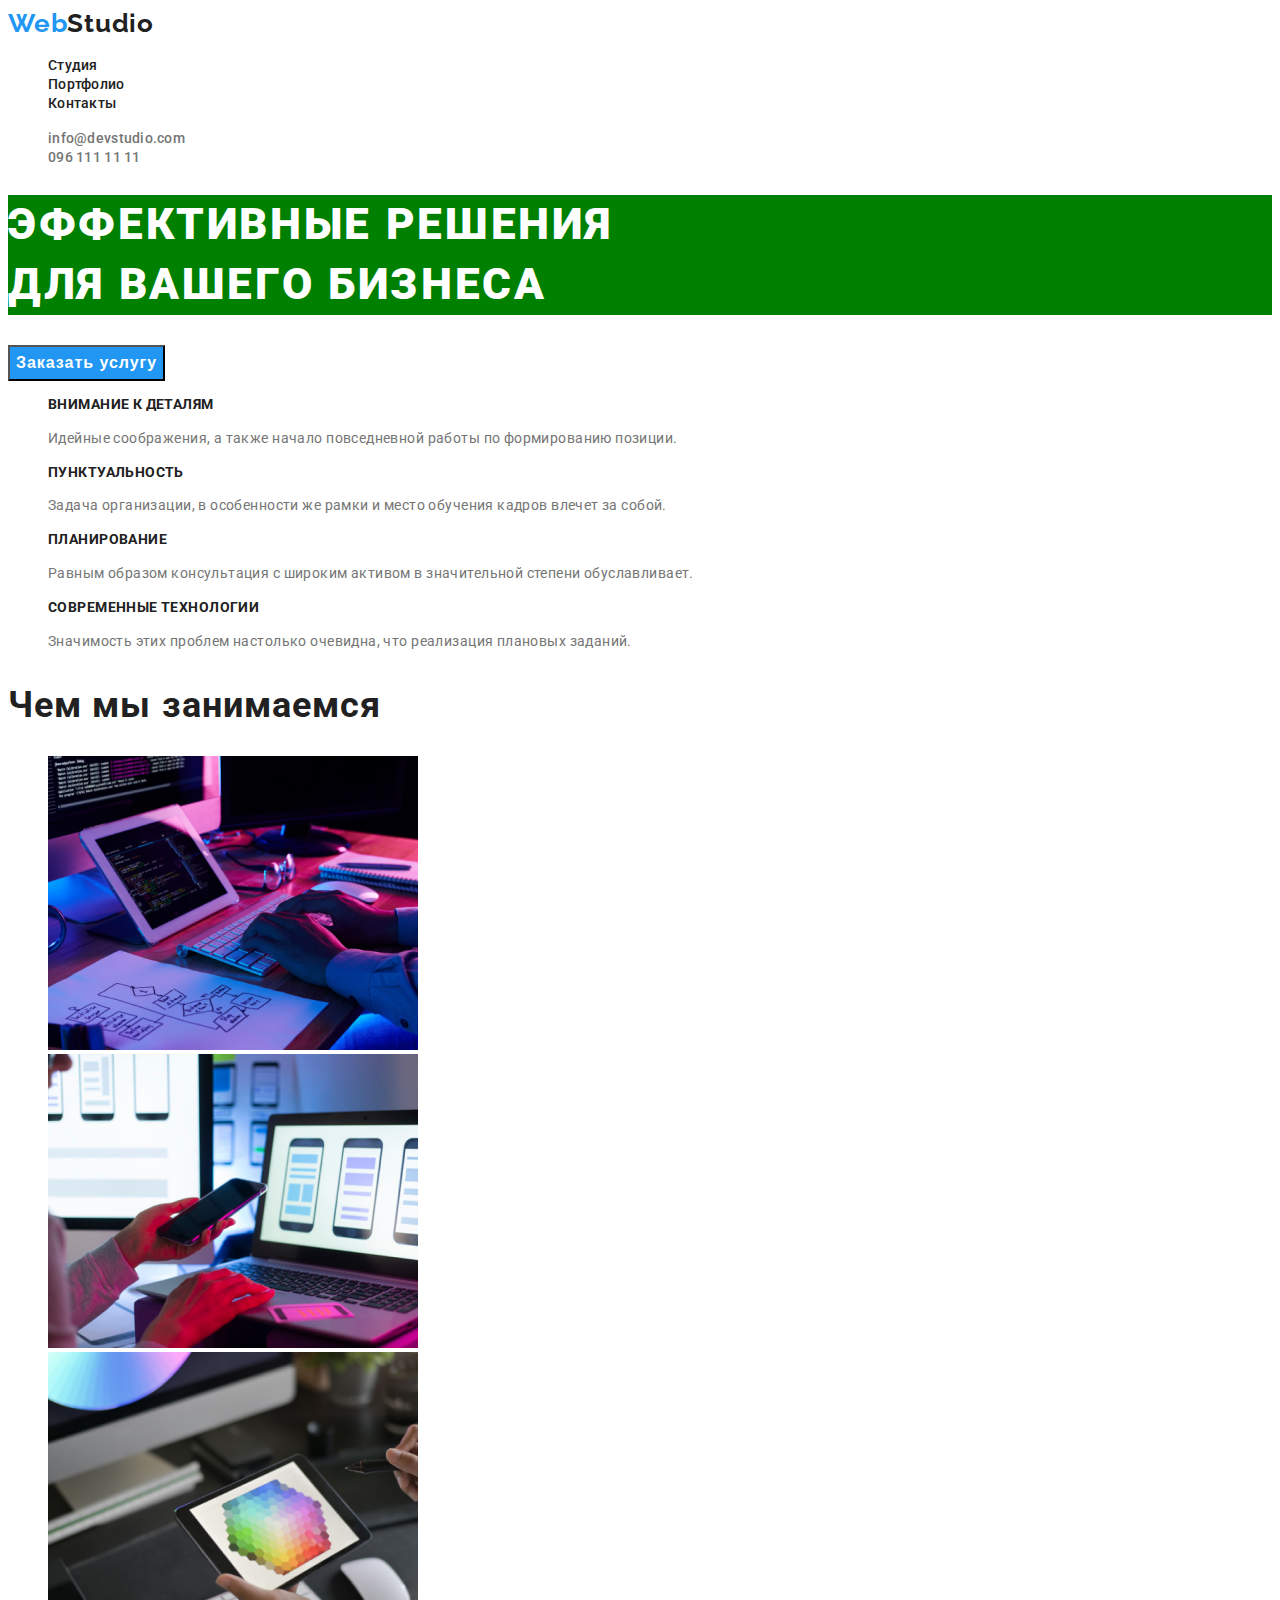
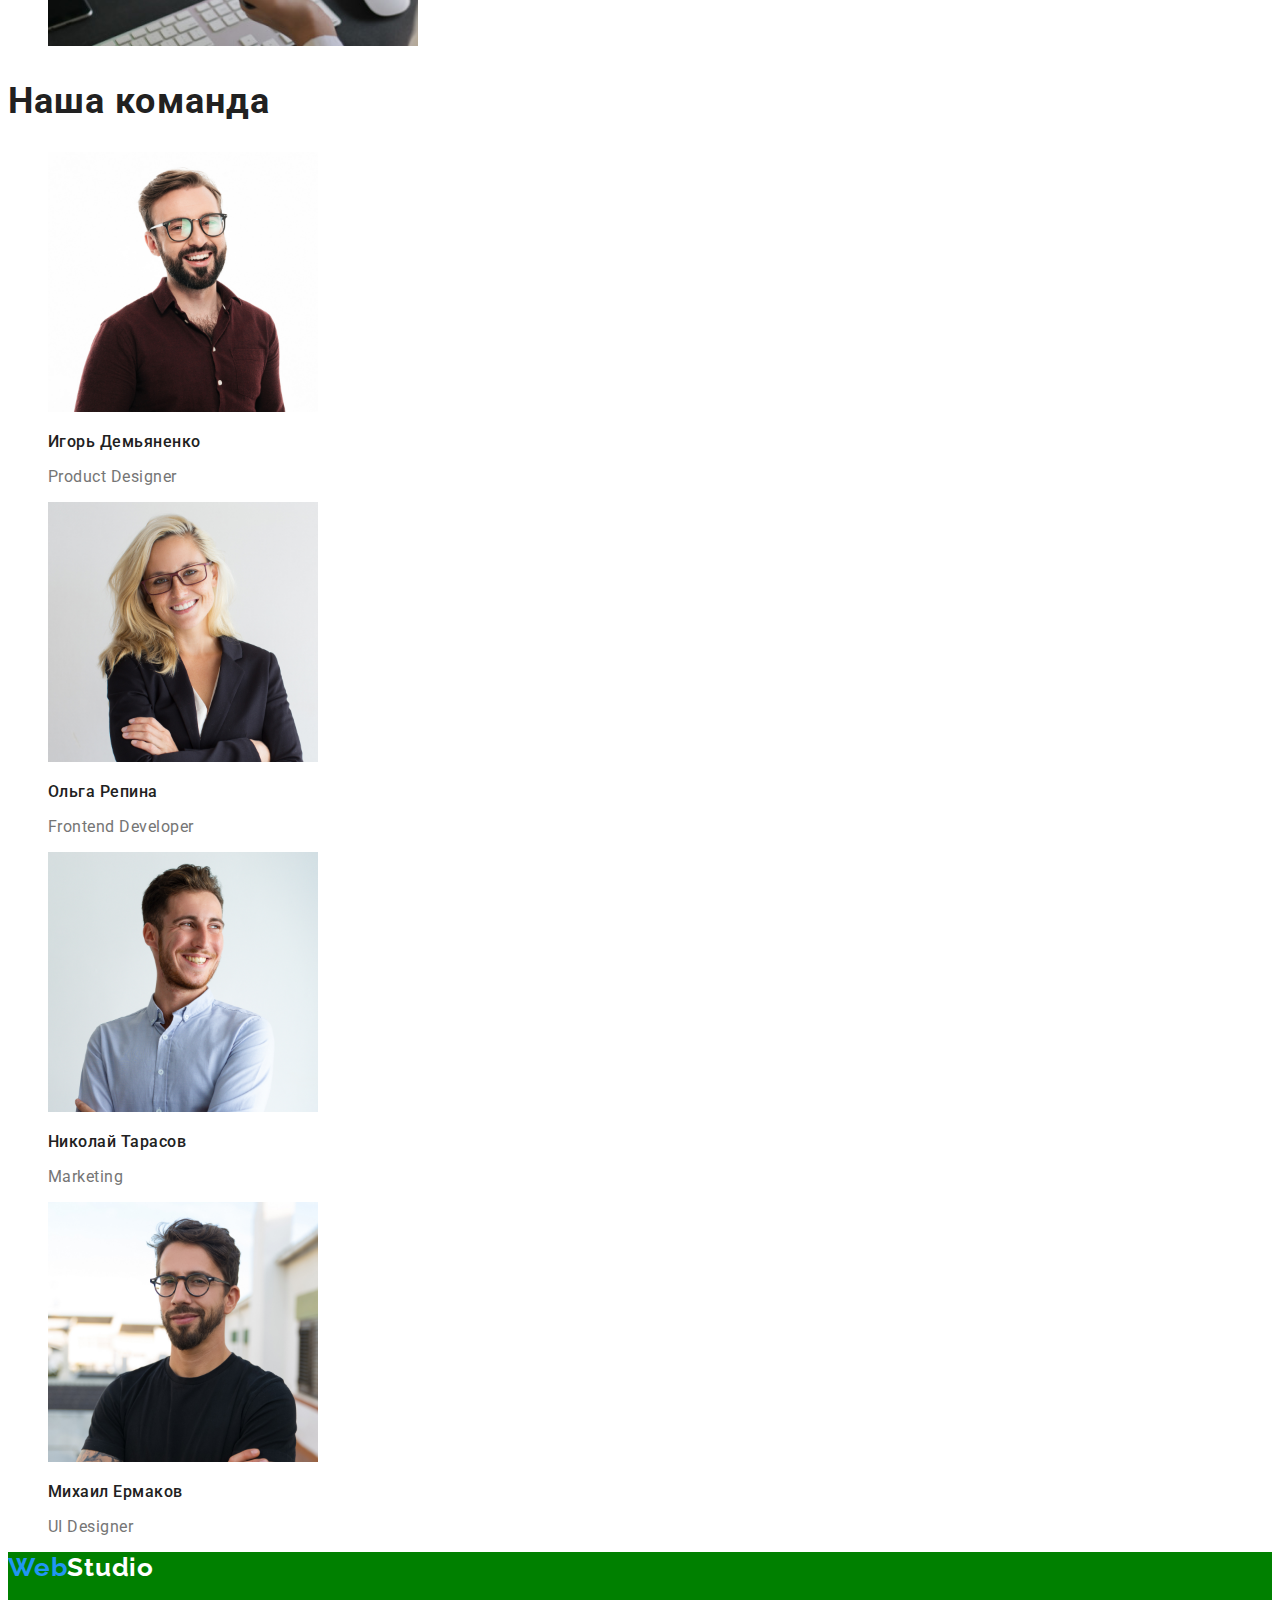
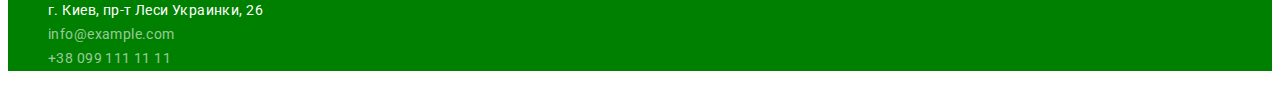
==== commit 391954b1: "вносит правки CSS от ментора" ====
--- a/index.html
+++ b/index.html
@@ -51,7 +51,7 @@
         </section>
 <!-- Особенности -->
         <section>
-            <h2 class="features">Особенности</h2>
+            <h2 hidden>Особенности</h2>
             <ul>
                 <li>
                     <h3 class="features-point">Внимание к деталям</h3>
@@ -85,7 +85,7 @@
         </section>
         <!-- Чем мы занимаемся -->
         <section>
-            <h2 class="activity">Чем мы занимаемся</h2>
+            <h2 class="caption">Чем мы занимаемся</h2>
            <ul>
                <li>
                     <img src="./images/img.png" alt="Набор текста на клавиатуре" width="370" height="294">
@@ -107,7 +107,7 @@
         </section>
         <!-- Наша команда -->
         <section>
-            <h2 class="team">Наша команда</h2>
+            <h2 class="caption">Наша команда</h2>
             <ul class="team-list">
                 <li>
                     <img src="./images/img.jpg" alt="фото специалиста" width="270" height="260">
@@ -136,10 +136,10 @@
 
 
 <!-- Футер -->
-    <footer>
+    <footer  class="contacts-footer">
         
         <a class="logo" href="./index.html">
-            <span class="part-logo">Web</span>Studio
+            <span class="part-logo">Web</span><span class="studio-logo">Studio</span>
         </a>
 
         <address>
--- a/css/styles.css
+++ b/css/styles.css
@@ -7,7 +7,11 @@
  --additional-color: rgba(255, 255, 255, 0.6);
  --background-color: #F5F4FA;
 }
-   
+   body {
+    font-family: 'Roboto', sans-serif;
+    color: var(--main-color);
+}
+
    li {
     list-style-type: none; 
 }
@@ -18,15 +22,11 @@
     font-size: 26px;
     font-weight: 700;
     text-decoration: none;
-    line-height: 0,8;
+    line-height: 1.19;
     letter-spacing: 0.03em;
     
 }
 
-body {
-    font-family: 'Roboto', sans-serif;
-    color: var(--main-color);
-}
 
 
 .part-logo {
@@ -39,7 +39,7 @@
     font-weight: 500;
     font-size: 14px;
     text-decoration: none;
-    line-height: 0,9;
+    line-height: 1.14;
     letter-spacing: 0.02em;
 }
 .nav-link:hover, :focus {
@@ -50,7 +50,7 @@
     font-weight: 500;
     font-size: 14px;
     text-decoration: none;
-    line-height: 0,9;
+    line-height: 1.14;
     letter-spacing: 0.02em;
 }
 
@@ -60,21 +60,29 @@
 .contact-footer {
     color: var(--additional-color);
     font-size: 14px;
-    font-style: normal;
-    line-height: 0,6;
+    line-height: 1.71;
     letter-spacing: 0.03em;
     text-decoration: none;
+    font-style: normal;
+    
 }
 .contact-footer:hover, .contact-footer:focus {
     color: var(--accent-color);
 }
  
+.contacts-footer {
+    background-color: green;
+}
+.studio-logo {
+    color: var(--title-color);
+}
 .map {
     color: var(--title-color);
     font-size: 14px;
-    line-height: 0,6;
+    line-height: 1.71;
     letter-spacing: 0.03em;
     text-decoration: none;
+    font-style: normal;
 }
 
 .hero-text {
@@ -82,8 +90,9 @@
     font-weight: 900;
     font-size: 44px;
     text-transform: uppercase;
-    line-height: 0,7;
+    line-height: 1.36;
     letter-spacing: 0.06em;
+    background-color: green;
 }
 .main-button {
     color: var(--title-color);
@@ -91,7 +100,7 @@
     font-weight: 700;
     font-size: 16px;
     cursor: pointer;
-    line-height: 0,5;
+    line-height: 1.88;
     letter-spacing: 0.06em;
 }
 
@@ -99,46 +108,46 @@
     font-weight: 700;
     font-size: 14px;
     text-transform: uppercase;
-    line-height: 0,9;
+    line-height: 1.14;
     letter-spacing: 0.03em;
 }
 .description {
     color: var(--secondary-color);
     font-size: 14px;
-    line-height: 0,6;
+    line-height: 1.71;
     letter-spacing: 0.03em;
 
 }
 .speciality {
     color: var(--secondary-color);
     font-size: 16px;
-    line-height: 0,8;
+    line-height: 1.19;
     letter-spacing: 0.03em;
 }
-.activity .team{
+.caption{
     font-weight: 700;
     font-size: 36px;
-    line-height: 0,9;
+    line-height: 1.17;
     letter-spacing: 0.03em;
 }
 .team-member {
     font-weight: 500;
     font-size: 16px;
-    line-height: 0,8;
+    line-height: 1.19;
     letter-spacing: 0.03em;
 }
 .project {
     font-weight: 700;
     font-size: 18px;
     font-weight: bold;
-    line-height: 0,5;
+    line-height: 2;
     letter-spacing: 0.06em;
 
 }
 .text {
     color: var(--secondary-color);
     font-size: 16px;
-    line-height: 1,9;
+    line-height: 1,88;
     letter-spacing: 0.03em;
 
 
@@ -149,7 +158,7 @@
     cursor: pointer;
     font-weight: 500;
     font-size: 16px;
-    line-height: 0,6;
+    line-height: 1.63;
     letter-spacing: 0.03em;
     
 }
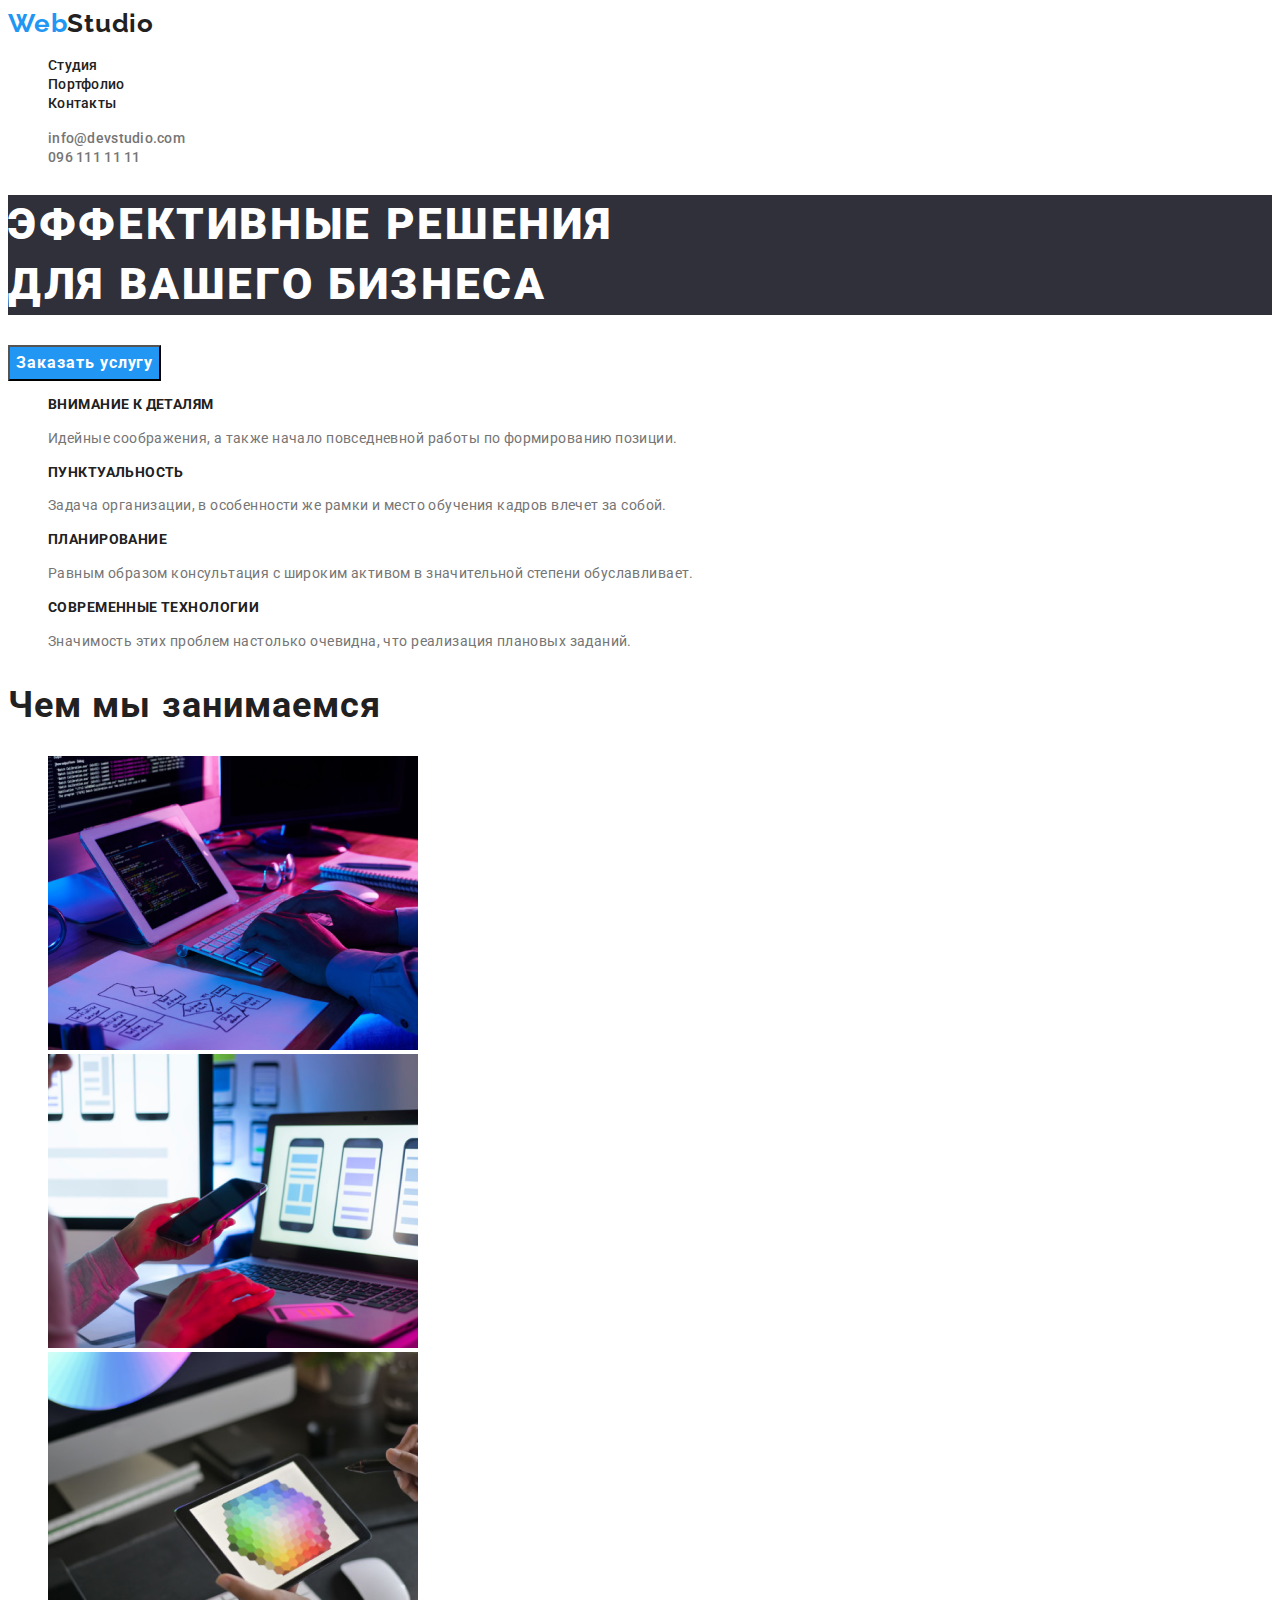
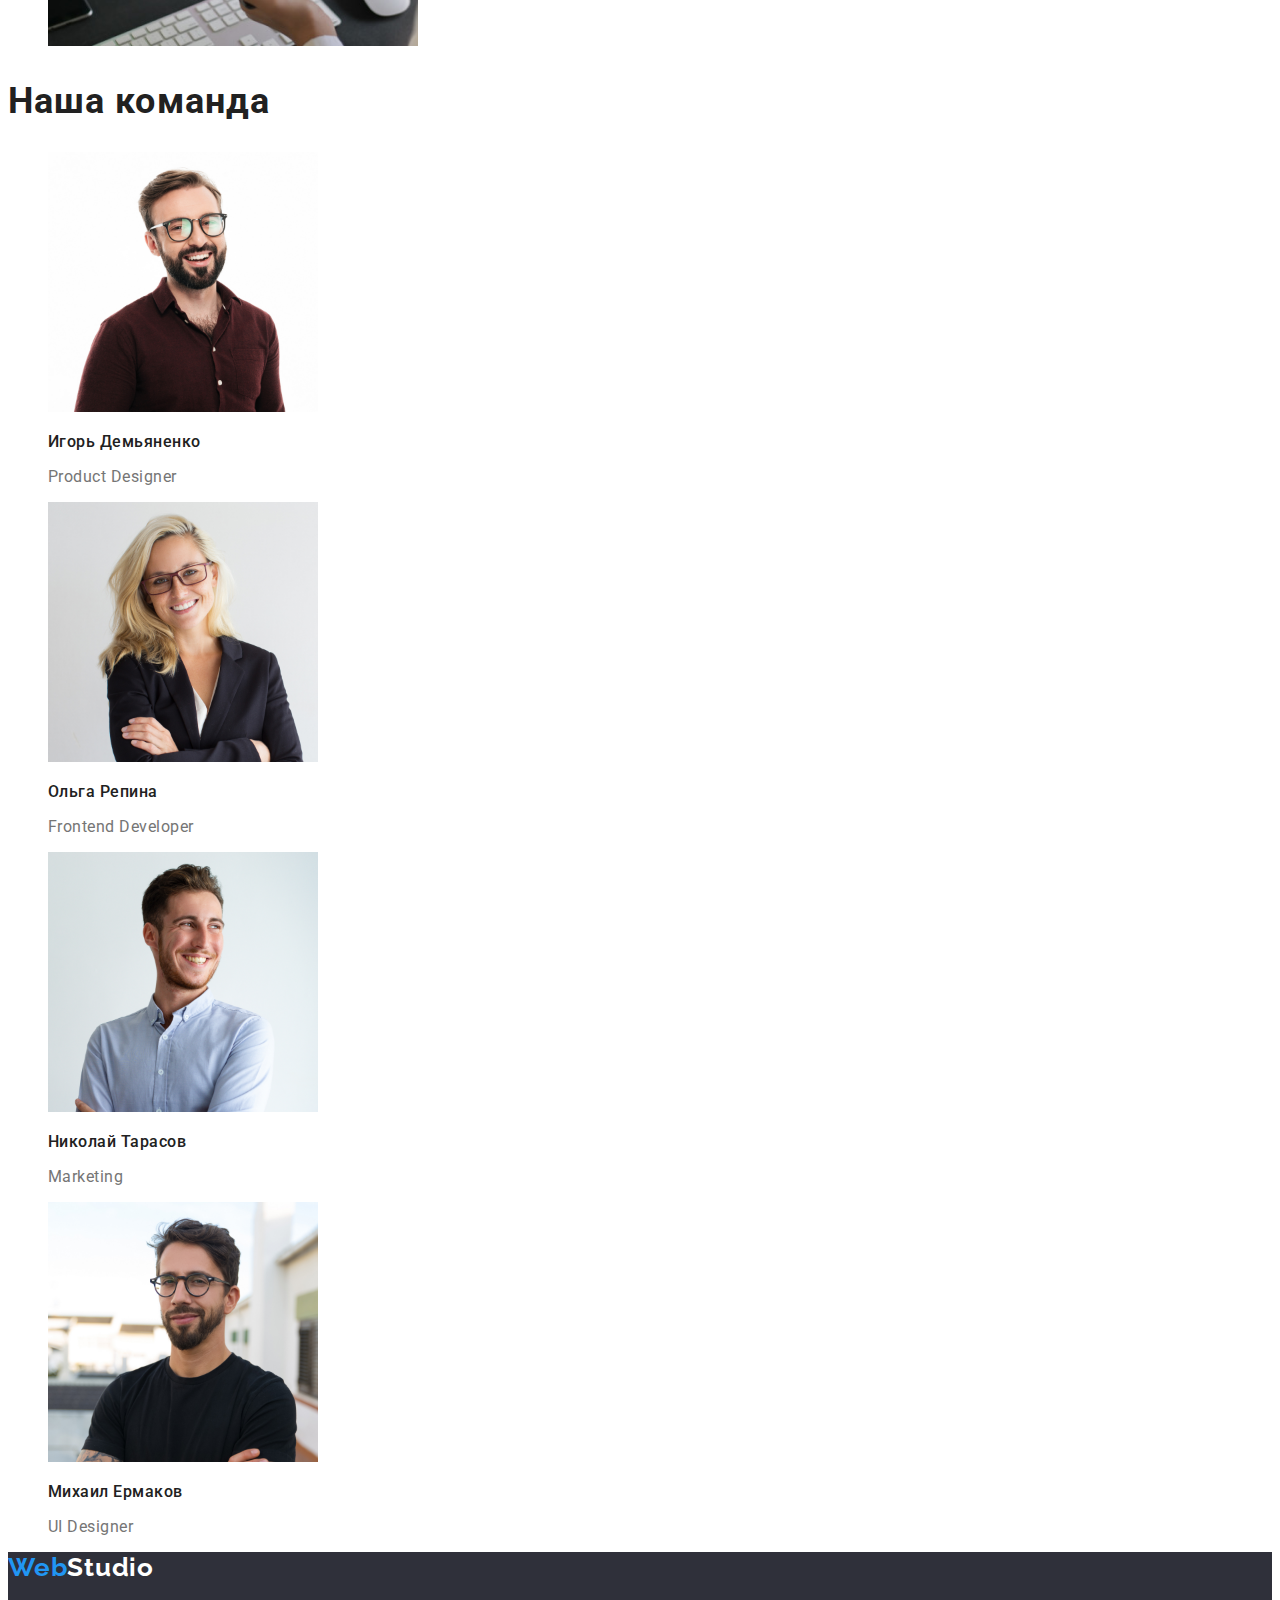
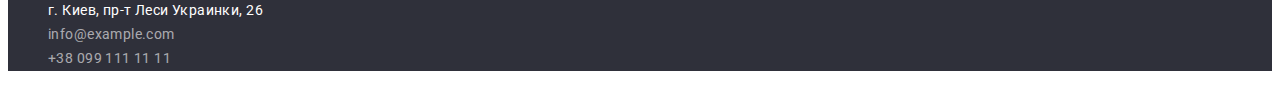
==== commit 6dd9f96c: "Корректировки основной кнопки в CSS" ====
--- a/index.html
+++ b/index.html
@@ -7,7 +7,7 @@
     <meta name="viewport" content="width=device-width, initial-scale=1.0">
     <title>Веб-студия</title>
    
-   <link rel="preconnect" href="https://fonts.googleapis.com">
+<link rel="preconnect" href="https://fonts.googleapis.com">
 <link rel="preconnect" href="https://fonts.gstatic.com" crossorigin>
 <link href="https://fonts.googleapis.com/css2?family=Raleway:wght@700&family=Roboto:wght@400;500;700;900&display=swap" rel="stylesheet">
 <link rel="stylesheet" href="./css/styles.css">
@@ -47,7 +47,7 @@
         <!-- Герой -->
         <section class="hero">
             <h1 class="hero-text">Эффективные решения <br /> для вашего бизнеса</h1>
-            <button class="main-button" type="button">Заказать услугу</button>
+            <button class="hero-button" type="button">Заказать услугу</button>
         </section>
 <!-- Особенности -->
         <section>
--- a/css/styles.css
+++ b/css/styles.css
@@ -5,7 +5,9 @@
  --accent-color: #2196F3;
  --title-color: #FFFFFF; 
  --additional-color: rgba(255, 255, 255, 0.6);
- --background-color: #F5F4FA;
+ --background-color-menu: #F5F4FA;
+ --background-color-basic: #2F303A;
+ --background-main-btn: #188CE8;
 }
    body {
     font-family: 'Roboto', sans-serif;
@@ -15,6 +17,8 @@
    li {
     list-style-type: none; 
 }
+
+/* Логотип */
 
 .logo {
     font-family: 'Raleway', sans-serif;
@@ -35,14 +39,14 @@
 }
 
 .nav-link {
-    color: var(--main-color);
+    color: currentColor;
     font-weight: 500;
     font-size: 14px;
     text-decoration: none;
     line-height: 1.14;
     letter-spacing: 0.02em;
 }
-.nav-link:hover, :focus {
+.nav-link:hover, .nav-link:focus {
 color: var(--accent-color);
 }
 .contact {
@@ -66,12 +70,13 @@
     font-style: normal;
     
 }
-.contact-footer:hover, .contact-footer:focus {
+.contact-footer:hover,
+.contact-footer:focus {
     color: var(--accent-color);
 }
  
 .contacts-footer {
-    background-color: green;
+    background-color: var(--background-color-basic);
 }
 .studio-logo {
     color: var(--title-color);
@@ -92,9 +97,10 @@
     text-transform: uppercase;
     line-height: 1.36;
     letter-spacing: 0.06em;
-    background-color: green;
+    background-color: var(--background-color-basic);
 }
-.main-button {
+.hero-button {
+    font-family: inherit;
     color: var(--title-color);
     background-color: var(--accent-color);
     font-weight: 700;
@@ -102,6 +108,10 @@
     cursor: pointer;
     line-height: 1.88;
     letter-spacing: 0.06em;
+}
+.hero-button:hover,
+.hero-button:focus {
+background-color: var(--background-main-btn);
 }
 
 .features-point{
@@ -154,15 +164,20 @@
 }
 .menu {
     color: var(--main-color);
-    background-color: var(--background-color);
+    background-color: var(--background-color-menu);
     cursor: pointer;
     font-weight: 500;
     font-size: 16px;
-    line-height: 1.63;
+    line-height: 1.64;
     letter-spacing: 0.03em;
     
+
 }
 .menu:hover, .menu:focus {
     color: var(--title-color);
     background-color: var(--accent-color);
-}+}
+
+
+
+  